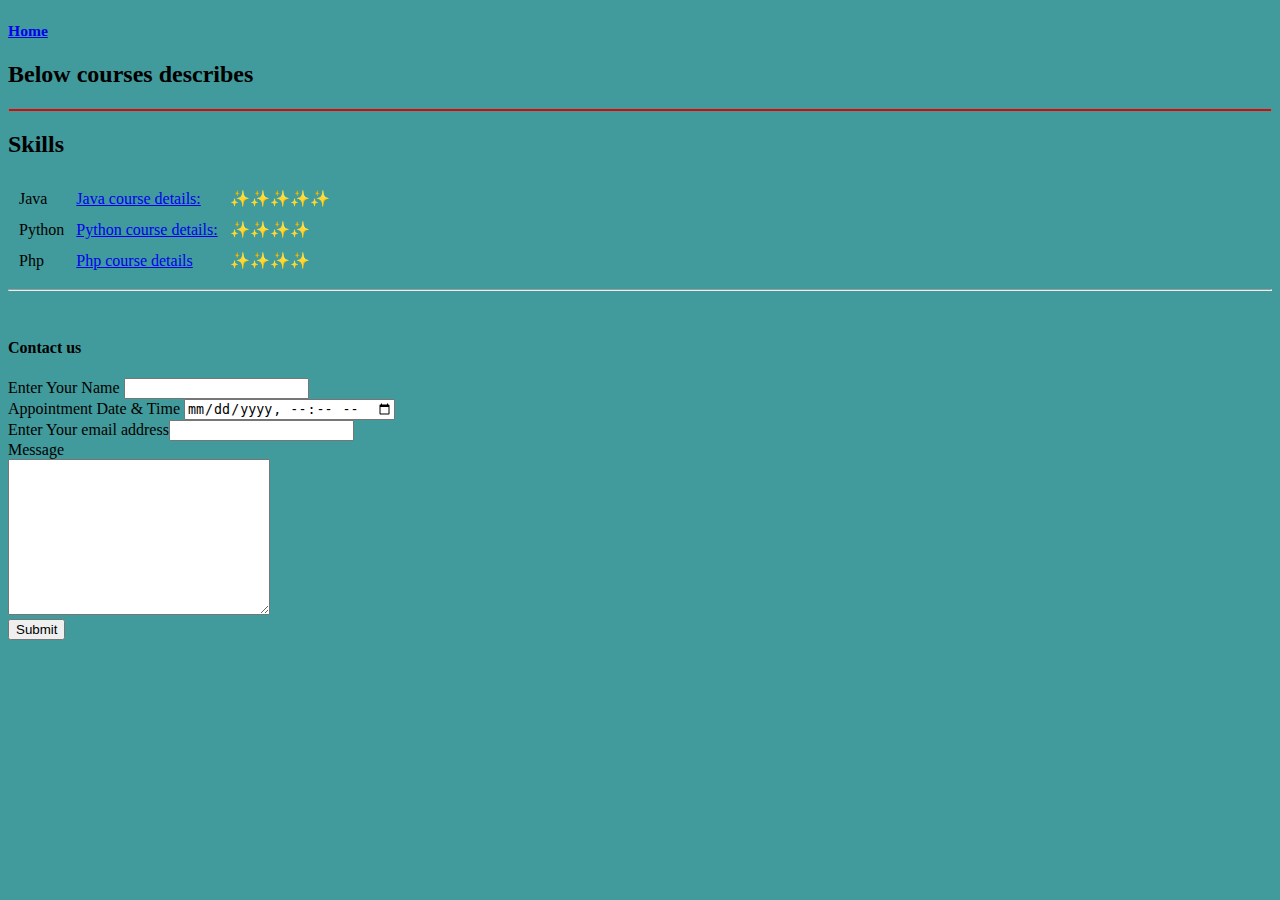
==== Course details.html @ 9075ce55 "Add files via upload" ====
<!DOCTYPE html>
<html lang="en">
<head>
    <meta charset="UTF-8">

    <title>Course Details</title>
</head>
<body style="background-color:rgba(2, 120, 122, 0.748);"></body>
<body>
    <h3><a href="Website.html"><small>Home</small></a></h3>
    <h2>Below courses describes </h2>
    <hr style="background-color:rgba(178, 9, 9, 0.824)" size="4" noshade="">
    <h2>Skills</h2>
    <table cellspacing="10">
        <tr>
            <td>Java</td>
            <td><a href="https://www.java.com/en/">Java course details: </a></td>
            <td>✨✨✨✨✨</td>
        </tr>
        <tr>
            <td>Python</td>
            <td><a href="https://www.python.org/">Python course details:</a></td>
            <td>✨✨✨✨</td>
        </tr>
        <tr>
            <td>Php</td>
            <td><a href="https://www.php.net/"> Php course details </a></td>
            <td>✨✨✨✨</td>
        </tr>
    </table>
    <hr>
    <br>
    <h4>Contact us</h4>
    <form action="mailto:satish.lalm@gmail.com" method="post">
        <label>Enter Your Name</label>
        <input type="text"><br>        
        <label>Appointment Date & Time</label>
        <input type="datetime-local"><br><label>Enter Your email address</label><input type="email"><br>
        <label for="">Message</label><br>
        <textarea name="Your Mesasge" id="" cols="30" rows="10"></textarea><br>
        <input type="submit">
    </form>
</body>
</html>
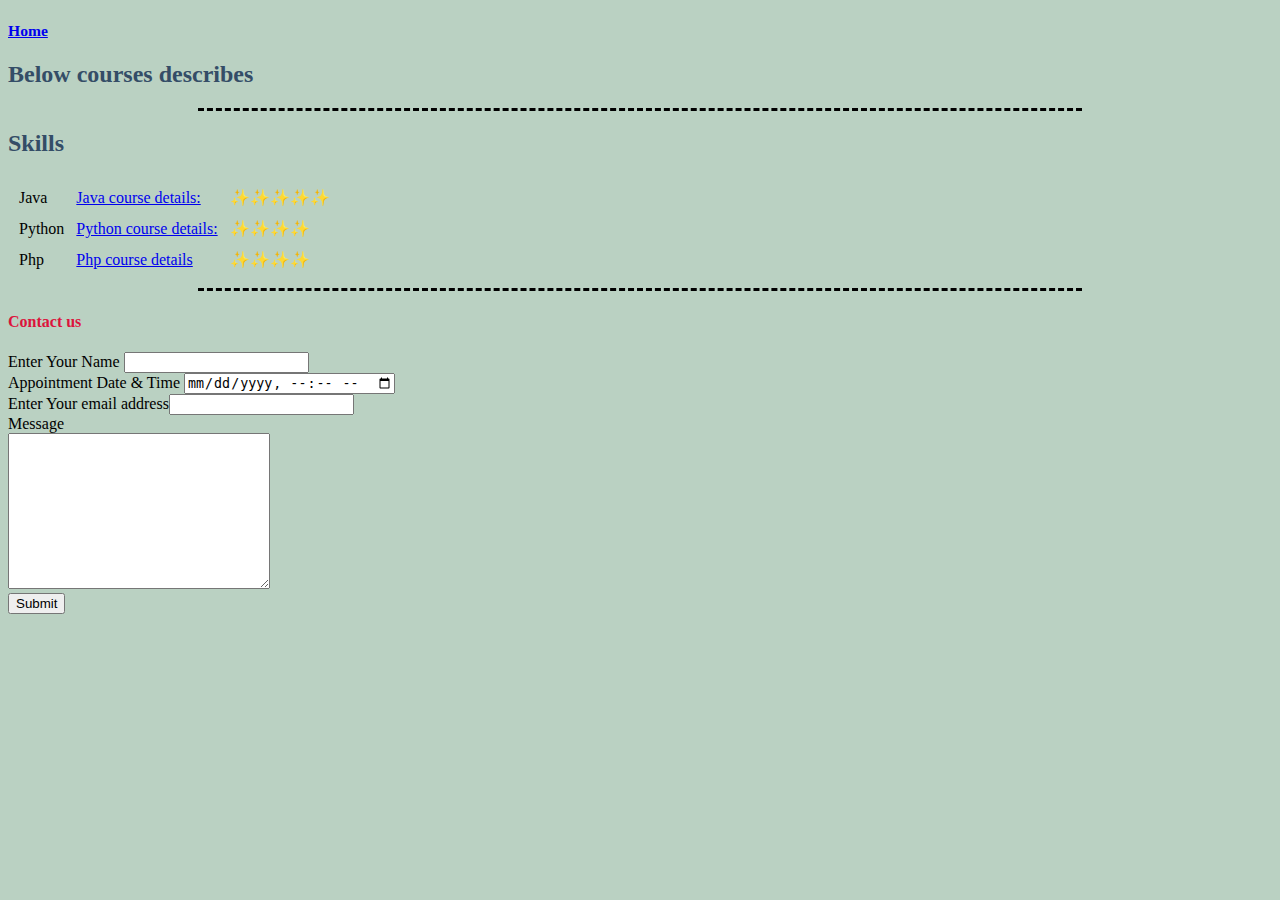
==== commit 7cc4368d: "new files added" ====
--- a/Course details.html
+++ b/Course details.html
@@ -1,44 +1,45 @@
-<!DOCTYPE html>
-<html lang="en">
-<head>
-    <meta charset="UTF-8">
-
-    <title>Course Details</title>
-</head>
-<body style="background-color:rgba(2, 120, 122, 0.748);"></body>
-<body>
-    <h3><a href="Website.html"><small>Home</small></a></h3>
-    <h2>Below courses describes </h2>
-    <hr style="background-color:rgba(178, 9, 9, 0.824)" size="4" noshade="">
-    <h2>Skills</h2>
-    <table cellspacing="10">
-        <tr>
-            <td>Java</td>
-            <td><a href="https://www.java.com/en/">Java course details: </a></td>
-            <td>✨✨✨✨✨</td>
-        </tr>
-        <tr>
-            <td>Python</td>
-            <td><a href="https://www.python.org/">Python course details:</a></td>
-            <td>✨✨✨✨</td>
-        </tr>
-        <tr>
-            <td>Php</td>
-            <td><a href="https://www.php.net/"> Php course details </a></td>
-            <td>✨✨✨✨</td>
-        </tr>
-    </table>
-    <hr>
-    <br>
-    <h4>Contact us</h4>
-    <form action="mailto:satish.lalm@gmail.com" method="post">
-        <label>Enter Your Name</label>
-        <input type="text"><br>        
-        <label>Appointment Date & Time</label>
-        <input type="datetime-local"><br><label>Enter Your email address</label><input type="email"><br>
-        <label for="">Message</label><br>
-        <textarea name="Your Mesasge" id="" cols="30" rows="10"></textarea><br>
-        <input type="submit">
-    </form>
-</body>
-</html>+    <!DOCTYPE html>
+    <html lang="en">
+    <head>
+        <meta charset="UTF-8">
+        <title>Course Details</title>
+        <link rel="icon" href="favicon.png">
+        <link rel="stylesheet" href="styles.css">
+        
+    </head>
+    <body>
+        
+        <h3><a href="index.html"><small>Home</small></a></h3>
+        <h2>Below courses describes </h2>
+        <hr>
+        <h2>Skills</h2>
+        <table cellspacing="10">
+            <tr>
+                <td>Java</td>
+                <td><a href="https://www.java.com/en/">Java course details: </a></td>
+                <td>✨✨✨✨✨</td>
+            </tr>
+            <tr>
+                <td>Python</td>
+                <td><a href="https://www.python.org/">Python course details:</a></td>
+                <td>✨✨✨✨</td>
+            </tr>
+            <tr>
+                <td>Php</td>
+                <td><a href="https://www.php.net/"> Php course details </a></td>
+                <td>✨✨✨✨</td>
+            </tr>
+        </table>
+        <hr>    
+        <h4>Contact us</h4>
+        <form action="mailto:satish.lalm@gmail.com" method="post">
+            <label>Enter Your Name</label>
+            <input type="text"><br>        
+            <label>Appointment Date & Time</label>
+            <input type="datetime-local"><br><label>Enter Your email address</label><input type="email"><br>
+            <label for="">Message</label><br>
+            <textarea name="Your Mesasge" id="" cols="30" rows="10"></textarea><br>
+            <input type="submit">
+        </form>
+    </body>
+    </html>--- a/styles.css
+++ b/styles.css
@@ -0,0 +1,25 @@
+
+body{
+    background-color:#BAD1C2;
+}
+hr {
+    
+    border-style: none;
+    border-top-style: dashed;
+    border-color:black;
+    border-width: 3px;    
+    width: 70%;
+    
+}
+h1 {
+    color: #344D67;
+}
+h2 {
+    color: #344D67;
+}
+h3 {
+    color: #344D67;
+}
+h4 {
+    color: crimson;
+}